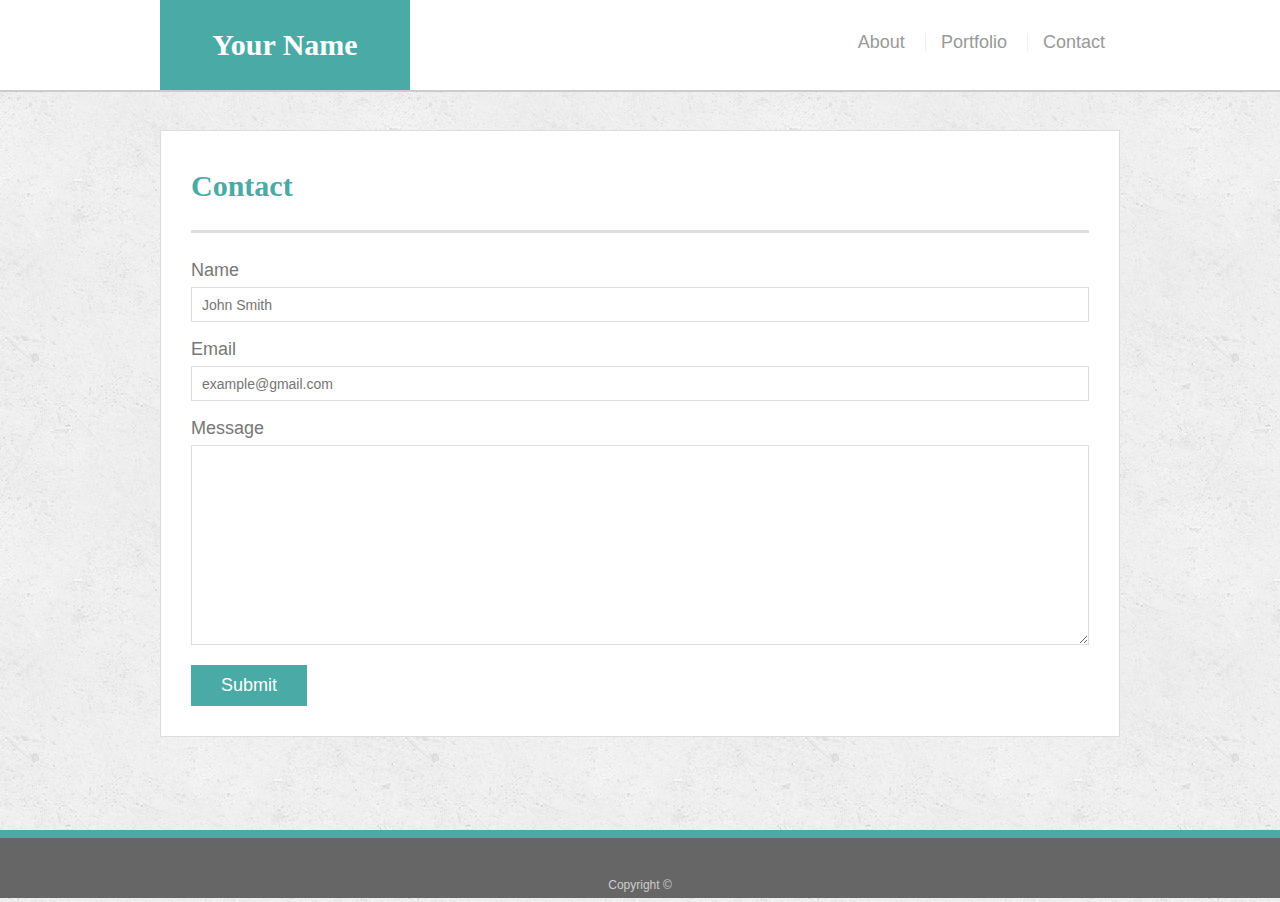
==== contact.html @ 938088b9 "homework files" ====
<!doctype html>
<html lang="en-us">

<head>
  <meta charset="UTF-8">
  <title>Contact | Your Name</title>
  <link rel="stylesheet" type="text/css" href="assets/css/reset.css">
  <link rel="stylesheet" type="text/css" href="assets/css/style.css">
</head>

<body>

  <header id="masthead">
    <div class="container">
      <a href="index.html" id="logo">Your Name</a>
      <nav>
        <a href="index.html">About</a>
        <a href="portfolio.html">Portfolio</a>
        <a href="contact.html">Contact</a>
      </nav>
    </div>
  </header>

  <div id="main-container" class="container">
    <section class="main-section">
      <h1>Contact</h1>

      <form id="contact-form">
        <ul>
          <li>
            <label for="name">Name</label>
            <input type="text" id="name" name="name" placeholder="John Smith" required="required">
          </li>
          <li>
            <label for="email">Email</label>
            <input type="email" id="email" name="email" placeholder="example@gmail.com" required="required">
          </li>
          <li>
            <label for="message">Message</label>
            <textarea id="message" name="message" required="required"></textarea>
          </li>
        </ul>
        <input type="submit">
      </form>

    </section>

  </div>

  <footer>
    <div class="container">
      Copyright &copy; 
    </div>
  </footer>
</body>

</html>
---- assets/css/style.css ----
body {
  font-family: Arial, "Helvetica Neue", Helvetica, sans-serif;
  font-size: 18px;
  line-height: 34px;
  color: #777;
  background: url("../images/concrete_seamless.png");
}

* {
  box-sizing: border-box;
}

/* general */

.container {
  width: 100%;
  max-width: 960px;
  margin: 0 auto;
  clear: both;
}

h1,
h2,
h3,
p {
  margin-bottom: 20px;
}

p:last-child {
  margin-bottom: 0;
}

h1,
h2,
h3 {
  font-family: Georgia, Times, "Times New Roman", serif;
  font-weight: 700;
  color: #4aaaa5;
}

h1 {
  padding-bottom: 20px;
  font-size: 30px;
  line-height: 49px;
  border-bottom: 3px solid #ddd;
}

h2,
h3 {
  font-size: 22px;
}

/* header */

#masthead {
  position: fixed;
  z-index: 99;
  width: 100%;
  margin: 0 0 30px;
  overflow: auto;
  color: #fff;
  background: #fff;
  border-bottom: 2px solid #ccc;
}

#logo {
  float: left;
  width: 250px;
  height: 90px;
  font-family: Georgia, Times, "Times New Roman", serif;
  font-size: 30px;
  font-weight: 700;
  line-height: 90px;
  color: #fff;
  text-align: center;
  text-decoration: none;
  background: #4aaaa5;
}

nav {
  float: right;
  margin-top: 25px;
}

nav a {
  display: inline-block;
  padding-left: 15px;
  margin-left: 15px;
  line-height: 18px;
  color: #999;
  text-decoration: none;
  border-left: 1px solid #efefef;
}

nav a:first-child {
  border-left: 0 none;
}

/* footer */

footer {
  padding: 30px 0;
  clear: both;
  font-size: 12px;
  color: #fff;
  color: #ccc;
  text-align: center;
  background: #666;
  border-top: 8px solid #4aaaa5;
  height: 50px;
}

h3, h2 {
  padding-bottom: 20px;
  margin-bottom: 15px;
  line-height: 22px;
  border-bottom: 2px solid #eee;
}

/* main */

#main-container {
  padding-top: 130px;
  min-height: calc(100vh - 70px);
}

.main-section {
  float: left;
  width: 100%;
  max-width: 960px;
  padding: 30px;
  margin: 0 0 40px;
  background: #fff;
  border: 1px solid #ddd;
}

/* portfolio page */

.work {
  position: relative;
  float: left;
  width: 274px;
  margin: 20px 0 25px;
  overflow: auto;
}

.work:nth-child(even) {
  margin-right: 40px;
}

.work img {
  width: 100%;
  border: 0 none;
  opacity: 0.8;
}

.work h3 {
  position: absolute;
  bottom: 20px;
  width: 100%;
  padding: 15px;
  margin-bottom: 0;
  font-weight: 300;
  line-height: 30px;
  color: #fff;
   border-bottom: 0;
   background-color: teal;
}

.auth-image {
  float: left;
  width: 200px;
  height: auto;
  margin-top: 10px;
  margin-right: 25px;
}

/* contact page */

#contact-form ul {
  margin-bottom: 20px;
}

#contact-form li {
  margin-bottom: 10px;
}

label,
input[type=text],
input[type=email],
textarea {
  display: block;
  width: 100%;
}

input[type=text],
input[type=email],
textarea {
  height: 35px;
  padding: 0 10px;
  font-size: 14px;
  border: 1px solid #ddd;
}

textarea {
  height: 200px;
}

input[type=submit] {
  padding: 10px 30px;
  font-size: 18px;
  color: #fff;
  cursor: pointer;
  background: #4aaaa5;
  border: 0 none;
}

/* Page Media Query  width=980*/

@media screen and (min-width: 769px){

            nav {
   
                     padding-right: 15px;
                  }

          .work{

                    width: 325px;
                  }

}
/*Page Media Query  width=768*/

@media screen and (max-width: 768px){

            .container{
                            max-width: 768px;
                          }

                          .work{
                            width: 210px;
                          }
          

}


/* About Me Page Media Query  width=640px*/

@media screen and (max-width: 640px){

            .container{
                      max-width: 640;
                          }

            #logo{
                      width: 100%;
                    }

              nav {
                      float:none;
                      margin: auto;
                      width: 100%;
                      padding-left: 50px;
                    }

.main-section{
                      padding: 80px;
                    }

                h1{
                      text-align: center;

                    }



                    .work{
                      width: 280px;
                    }
}
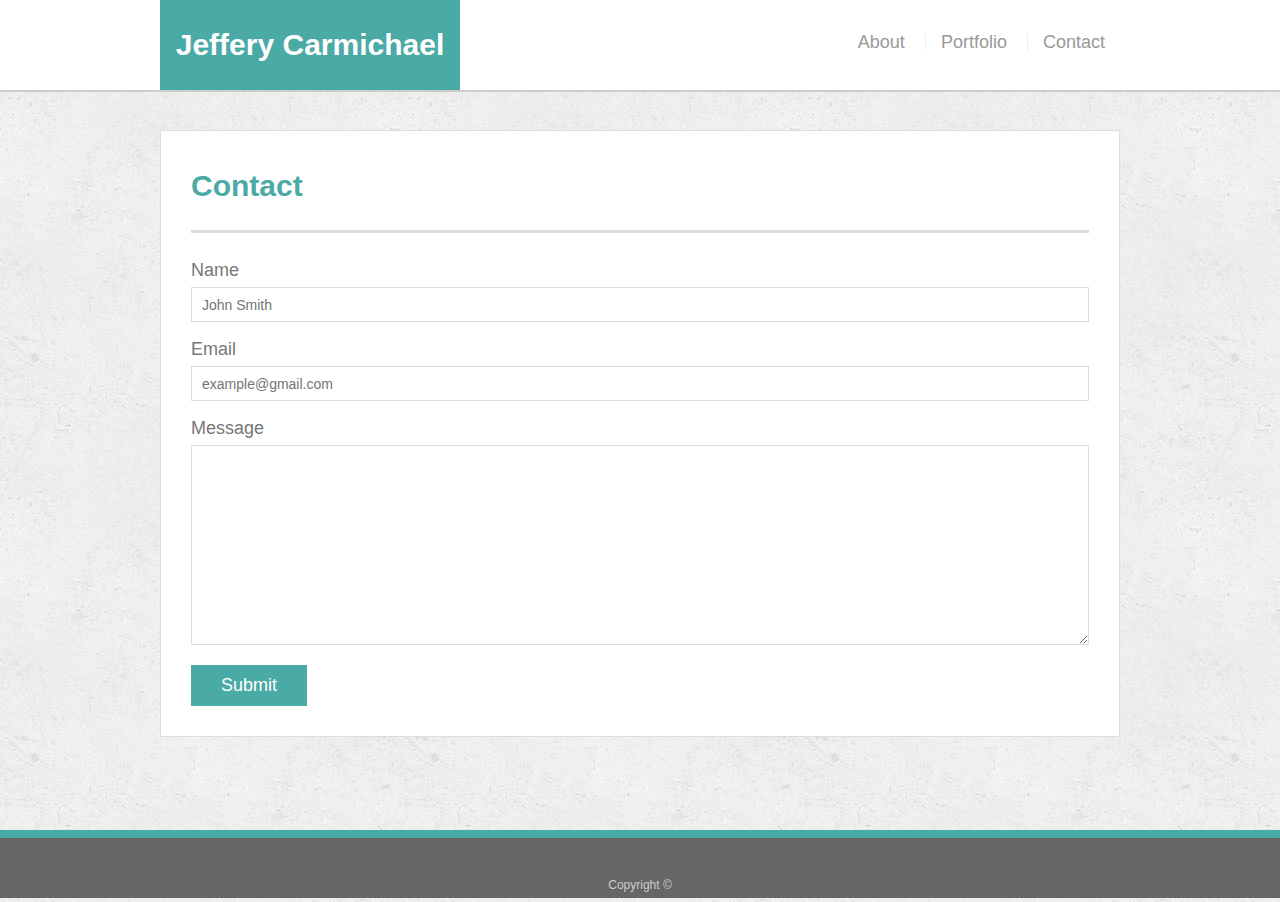
==== commit 34d4233d: "hw" ====
--- a/contact.html
+++ b/contact.html
@@ -12,7 +12,7 @@
 
   <header id="masthead">
     <div class="container">
-      <a href="index.html" id="logo">Your Name</a>
+      <a href="index.html" id="logo">Jeffery Carmichael</a>
       <nav>
         <a href="index.html">About</a>
         <a href="portfolio.html">Portfolio</a>
--- a/assets/css/style.css
+++ b/assets/css/style.css
@@ -33,7 +33,7 @@
 h1,
 h2,
 h3 {
-  font-family: Georgia, Times, "Times New Roman", serif;
+ 
   font-weight: 700;
   color: #4aaaa5;
 }
@@ -65,10 +65,9 @@
 
 #logo {
   float: left;
-  width: 250px;
+  width: 300px;
   height: 90px;
-  font-family: Georgia, Times, "Times New Roman", serif;
-  font-size: 30px;
+   font-size: 30px;
   font-weight: 700;
   line-height: 90px;
   color: #fff;
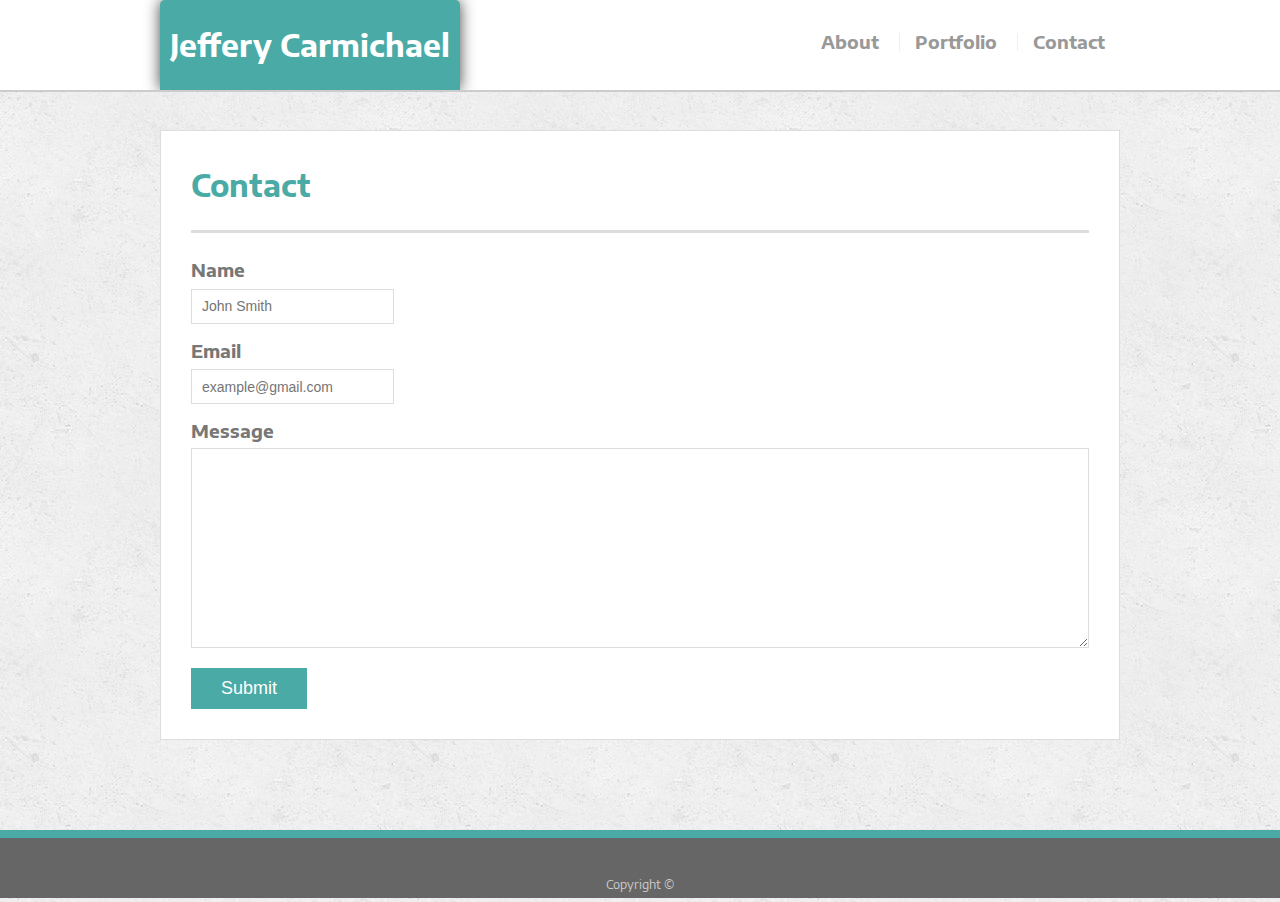
==== commit ed056b9a: "porfolio update" ====
--- a/contact.html
+++ b/contact.html
@@ -4,6 +4,7 @@
 <head>
   <meta charset="UTF-8">
   <title>Contact | Your Name</title>
+  <link href="https://fonts.googleapis.com/css?family=Encode+Sans+Semi+Expanded:300" rel="stylesheet">
   <link rel="stylesheet" type="text/css" href="assets/css/reset.css">
   <link rel="stylesheet" type="text/css" href="assets/css/style.css">
 </head>
--- a/assets/css/style.css
+++ b/assets/css/style.css
@@ -1,5 +1,5 @@
 body {
-  font-family: Arial, "Helvetica Neue", Helvetica, sans-serif;
+  font-family: 'Encode Sans Semi Expanded', sans-serif;
   font-size: 18px;
   line-height: 34px;
   color: #777;
@@ -34,7 +34,7 @@
 h2,
 h3 {
  
-  font-weight: 700;
+  font-weight:bold;
   color: #4aaaa5;
 }
 
@@ -50,6 +50,10 @@
   font-size: 22px;
 }
 
+h3{
+  text-align: center;
+}
+
 /* header */
 
 #masthead {
@@ -74,11 +78,15 @@
   text-align: center;
   text-decoration: none;
   background: #4aaaa5;
+  box-shadow: 0px 0px 15px #474747;
+  border-top-right-radius: 5px;
+  border-top-left-radius: 5px;
 }
 
 nav {
   float: right;
   margin-top: 25px;
+  font-weight: bold;
 }
 
 nav a {
@@ -121,6 +129,7 @@
 #main-container {
   padding-top: 130px;
   min-height: calc(100vh - 70px);
+  
 }
 
 .main-section {
@@ -131,6 +140,7 @@
   margin: 0 0 40px;
   background: #fff;
   border: 1px solid #ddd;
+
 }
 
 /* portfolio page */
@@ -141,6 +151,7 @@
   width: 274px;
   margin: 20px 0 25px;
   overflow: auto;
+  box-shadow: 0px 0px 15px #474747;
 }
 
 .work:nth-child(even) {
@@ -172,6 +183,11 @@
   height: auto;
   margin-top: 10px;
   margin-right: 25px;
+  box-shadow: 0px 0px 10px #474747;
+}
+
+.href{
+  box-shadow: 0px 0px 18px #474747;
 }
 
 /* contact page */
@@ -185,11 +201,10 @@
 }
 
 label,
-input[type=text],
-input[type=email],
 textarea {
   display: block;
   width: 100%;
+  font-weight: bold;
 }
 
 input[type=text],
